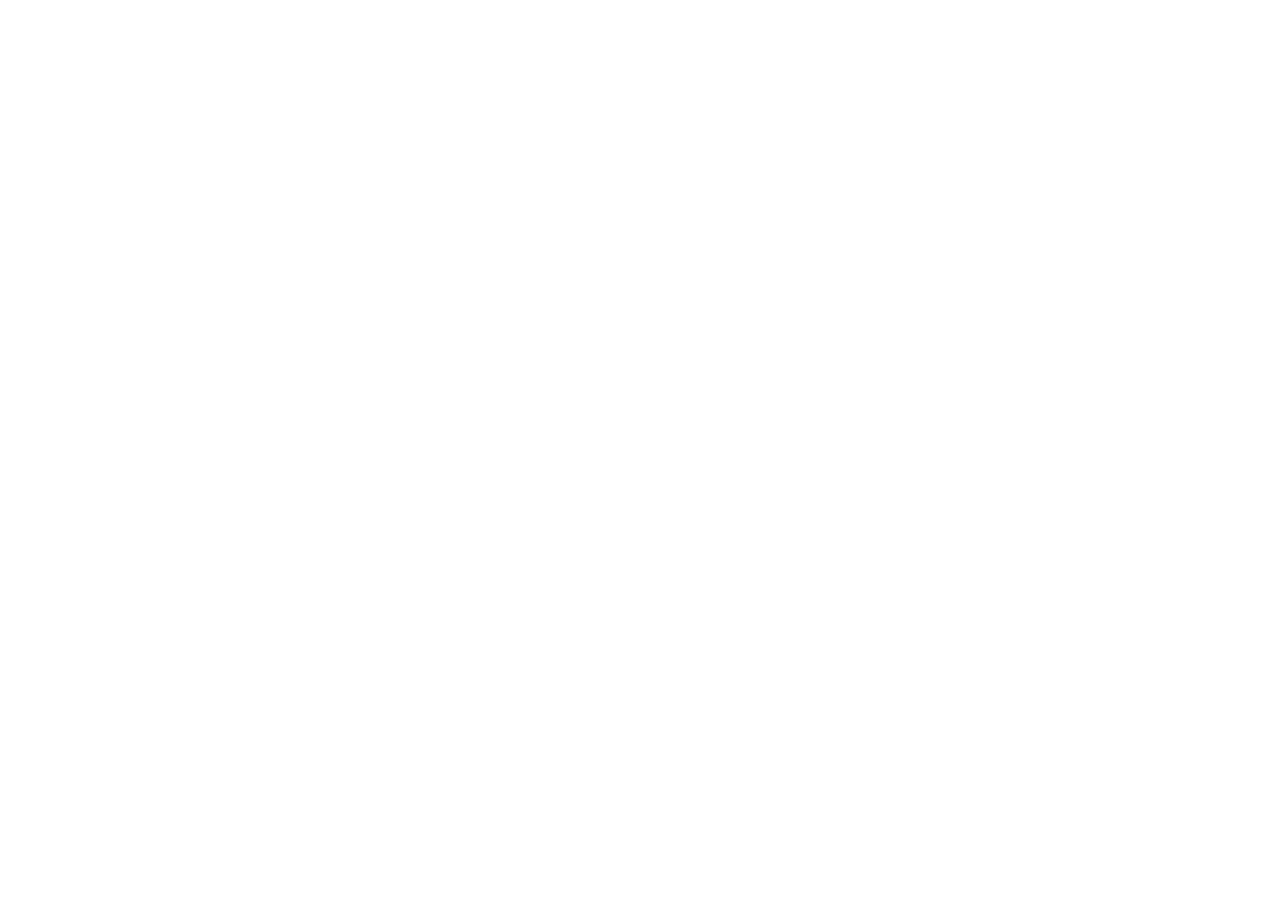
==== index.html @ f0869055 "Directory structure and a few file stubs" ====
<?xml version="1.0" encoding="UTF-8"?> 
<!DOCTYPE html PUBLIC "-//W3C//DTD XHTML 1.0 Strict//EN" "http://www.w3.org/TR/xhtml1/DTD/xhtml1-strict.dtd">
<html xmlns="http://www.w3.org/1999/xhtml" xml:lang="en" lang="en">
<head>
	<meta http-equiv="Content-Type" content="text/html; charset=UTF-8" />
	<title>WTF is This</title>
</head>
<body>

</body>
</html>
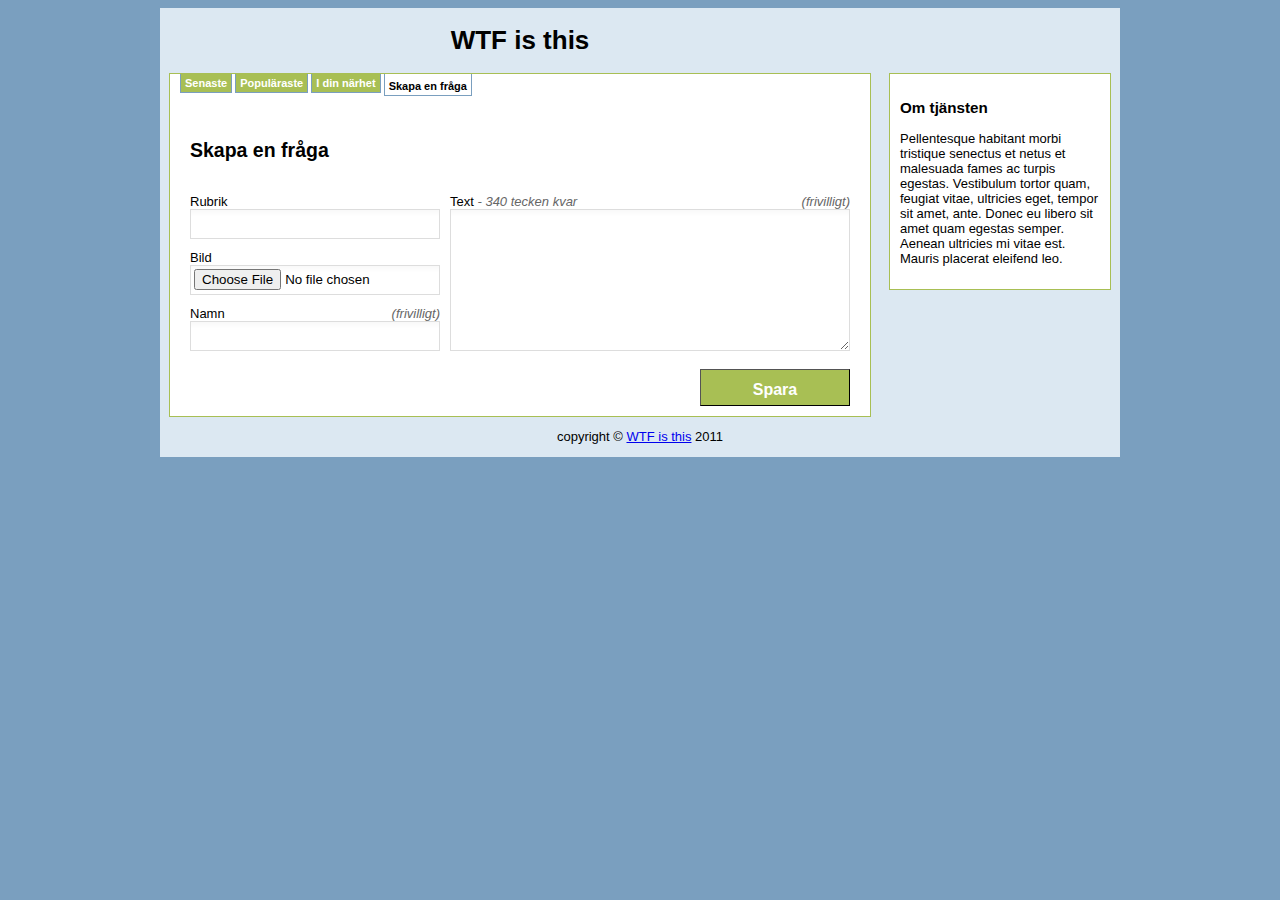
==== commit 79862ebb: "Added html-page for story #1" ====
--- a/index.html
+++ b/index.html
@@ -3,9 +3,80 @@
 <html xmlns="http://www.w3.org/1999/xhtml" xml:lang="en" lang="en">
 <head>
 	<meta http-equiv="Content-Type" content="text/html; charset=UTF-8" />
-	<title>WTF is This</title>
+	<title>WTF is this</title>
+	<link rel="stylesheet" href="style/960gs.css" type="text/css" />
+	<link rel="stylesheet" href="style/style.css" type="text/css" />
 </head>
 <body>
+	
+	<div id="wrapper">
+	
+		<div id="header" class="container_12">
+			<div class="grid_9">
+				<h1>WTF is this</h1>
+			</div>
+		</div>
+		
+		<div id="content" class="container_12">
+			
+			<div class="grid_9" id="main">
+				<ul id="tabnav"> 
+					<li><a href="#">Senaste</a></li> 
+					<li><a href="#">Populäraste</a></li> 
+					<li><a href="#">I din närhet</a></li> 
+					<li class="active"><a href="#">Skapa en fråga</a></li> 
+				</ul> 				
+				<div class="inner">
+					<form id="createQuestion" action="/" method="post">	
+						<h2>Skapa en fråga</h2>						
+							<fieldset class="grid_3"><legend>Skapa en fråga</legend>
+								<ul>
+									<li class="first">
+										<label for="headerInput">Rubrik</label>
+										<input type="text" name="headerInput" id="headerInput" />
+									</li>
+									<li>
+										<label for="imageUpload">Bild</label>
+										<input type="file" name="imageUpload" id="imageUpload" />
+									</li>
+									<li>
+										<label for="nameInput">Namn<span class="not_needed">(frivilligt)</span></label>
+										<input type="text" name="nameInput" id="nameInput" />
+									</li>
+								</ul>	
+							</fieldset>
+							<fieldset class="textarea grid_5">																			
+								<ul>								
+									<li>
+										<label for="textInput">Text <span>- 340 tecken kvar</span><span class="not_needed">(frivilligt)</span></label>
+										<textarea name="textInput" id="textInput" cols="30" rows="10"></textarea>
+									</li>
+								</ul>
+							</fieldset>					
+
+							<div class="submit grid_9"><button type="submit">Spara</button></div>		
+
+						</form>	
+				</div>			
+			</div>
+			
+			<div class="grid_3" id="right">
+				<div class="inner">
+					<h3>Om tjänsten</h3>
+					<p>Pellentesque habitant morbi tristique senectus et netus et malesuada fames ac turpis egestas. Vestibulum tortor quam, feugiat vitae, ultricies eget, tempor sit amet, ante. Donec eu libero sit amet quam egestas semper. Aenean ultricies mi vitae est. Mauris placerat eleifend leo.</p>
+				</div>			
+			</div>
+		
+		</div>
+		
+		
+		<div id="footer" class="container_12">
+			<div class="grid_12">
+				<p>copyright &copy; <a href="mailto:wtf@isthis.net">WTF is this</a> 2011</p>
+			</div>
+		</div>
+	
+	</div>
 
 </body>
 </html>--- a/style/960gs.css
+++ b/style/960gs.css
@@ -0,0 +1,338 @@
+/*
+	Variable Grid System.
+	Learn more ~ http://www.spry-soft.com/grids/
+	Based on 960 Grid System - http://960.gs/
+
+	Licensed under GPL and MIT.
+*/
+
+
+/* Containers
+----------------------------------------------------------------------------------------------------*/
+.container_12 {
+	margin-left: auto;
+	margin-right: auto;
+	width: 960px;
+}
+
+/* Grid >> Global
+----------------------------------------------------------------------------------------------------*/
+
+.grid_1,
+.grid_2,
+.grid_3,
+.grid_4,
+.grid_5,
+.grid_6,
+.grid_7,
+.grid_8,
+.grid_9,
+.grid_10,
+.grid_11,
+.grid_12 {
+	display:inline;
+	float: left;
+	position: relative;
+	margin-left: 10px;
+	margin-right: 10px;
+}
+
+/* Grid >> Children (Alpha ~ First, Omega ~ Last)
+----------------------------------------------------------------------------------------------------*/
+
+.alpha {
+	margin-left: 0;
+}
+
+.omega {
+	margin-right: 0;
+}
+
+/* Grid >> 12 Columns
+----------------------------------------------------------------------------------------------------*/
+
+.container_12 .grid_1 {
+	width:60px;
+}
+
+.container_12 .grid_2 {
+	width:140px;
+}
+
+.container_12 .grid_3 {
+	width:220px;
+}
+
+.container_12 .grid_4 {
+	width:300px;
+}
+
+.container_12 .grid_5 {
+	width:380px;
+}
+
+.container_12 .grid_6 {
+	width:460px;
+}
+
+.container_12 .grid_7 {
+	width:540px;
+}
+
+.container_12 .grid_8 {
+	width:620px;
+}
+
+.container_12 .grid_9 {
+	width:700px;
+}
+
+.container_12 .grid_10 {
+	width:780px;
+}
+
+.container_12 .grid_11 {
+	width:860px;
+}
+
+.container_12 .grid_12 {
+	width:940px;
+}
+
+
+
+/* Prefix Extra Space >> 12 Columns
+----------------------------------------------------------------------------------------------------*/
+
+.container_12 .prefix_1 {
+	padding-left:80px;
+}
+
+.container_12 .prefix_2 {
+	padding-left:160px;
+}
+
+.container_12 .prefix_3 {
+	padding-left:240px;
+}
+
+.container_12 .prefix_4 {
+	padding-left:320px;
+}
+
+.container_12 .prefix_5 {
+	padding-left:400px;
+}
+
+.container_12 .prefix_6 {
+	padding-left:480px;
+}
+
+.container_12 .prefix_7 {
+	padding-left:560px;
+}
+
+.container_12 .prefix_8 {
+	padding-left:640px;
+}
+
+.container_12 .prefix_9 {
+	padding-left:720px;
+}
+
+.container_12 .prefix_10 {
+	padding-left:800px;
+}
+
+.container_12 .prefix_11 {
+	padding-left:880px;
+}
+
+
+
+/* Suffix Extra Space >> 12 Columns
+----------------------------------------------------------------------------------------------------*/
+
+.container_12 .suffix_1 {
+	padding-right:80px;
+}
+
+.container_12 .suffix_2 {
+	padding-right:160px;
+}
+
+.container_12 .suffix_3 {
+	padding-right:240px;
+}
+
+.container_12 .suffix_4 {
+	padding-right:320px;
+}
+
+.container_12 .suffix_5 {
+	padding-right:400px;
+}
+
+.container_12 .suffix_6 {
+	padding-right:480px;
+}
+
+.container_12 .suffix_7 {
+	padding-right:560px;
+}
+
+.container_12 .suffix_8 {
+	padding-right:640px;
+}
+
+.container_12 .suffix_9 {
+	padding-right:720px;
+}
+
+.container_12 .suffix_10 {
+	padding-right:800px;
+}
+
+.container_12 .suffix_11 {
+	padding-right:880px;
+}
+
+
+
+/* Push Space >> 12 Columns
+----------------------------------------------------------------------------------------------------*/
+
+.container_12 .push_1 {
+	left:80px;
+}
+
+.container_12 .push_2 {
+	left:160px;
+}
+
+.container_12 .push_3 {
+	left:240px;
+}
+
+.container_12 .push_4 {
+	left:320px;
+}
+
+.container_12 .push_5 {
+	left:400px;
+}
+
+.container_12 .push_6 {
+	left:480px;
+}
+
+.container_12 .push_7 {
+	left:560px;
+}
+
+.container_12 .push_8 {
+	left:640px;
+}
+
+.container_12 .push_9 {
+	left:720px;
+}
+
+.container_12 .push_10 {
+	left:800px;
+}
+
+.container_12 .push_11 {
+	left:880px;
+}
+
+
+
+/* Pull Space >> 12 Columns
+----------------------------------------------------------------------------------------------------*/
+
+.container_12 .pull_1 {
+	left:-80px;
+}
+
+.container_12 .pull_2 {
+	left:-160px;
+}
+
+.container_12 .pull_3 {
+	left:-240px;
+}
+
+.container_12 .pull_4 {
+	left:-320px;
+}
+
+.container_12 .pull_5 {
+	left:-400px;
+}
+
+.container_12 .pull_6 {
+	left:-480px;
+}
+
+.container_12 .pull_7 {
+	left:-560px;
+}
+
+.container_12 .pull_8 {
+	left:-640px;
+}
+
+.container_12 .pull_9 {
+	left:-720px;
+}
+
+.container_12 .pull_10 {
+	left:-800px;
+}
+
+.container_12 .pull_11 {
+	left:-880px;
+}
+
+
+
+
+/* Clear Floated Elements
+----------------------------------------------------------------------------------------------------*/
+
+/* http://sonspring.com/journal/clearing-floats */
+
+.clear {
+	clear: both;
+	display: block;
+	overflow: hidden;
+	visibility: hidden;
+	width: 0;
+	height: 0;
+}
+
+/* http://perishablepress.com/press/2008/02/05/lessons-learned-concerning-the-clearfix-css-hack */
+
+.clearfix:after {
+	clear: both;
+	content: ' ';
+	display: block;
+	font-size: 0;
+	line-height: 0;
+	visibility: hidden;
+	width: 0;
+	height: 0;
+}
+
+.clearfix {
+	display: inline-block;
+}
+
+* html .clearfix {
+	height: 1%;
+}
+
+.clearfix {
+	display: block;
+}--- a/style/style.css
+++ b/style/style.css
@@ -0,0 +1,136 @@
+/* begin common css */
+
+body {
+	font: 13px arial;
+	background-color: #7A9FBF;
+}
+
+h1, #footer {
+	text-align: center;
+}
+
+a:hover {
+	color: #7A9FBF;
+}
+
+#wrapper {
+	margin: auto auto;
+	width: 960px;
+	background-color: #DCE8F2;
+	overflow: auto;
+}
+
+#main, #right {
+	background-color: #fff;
+	outline: 1px #A8BF54 solid;	
+}
+
+.inner {
+	padding: 10px;
+}
+
+/* end common css */
+
+/* begin question-form */
+
+form#createQuestion {
+	margin: 0 0 1em 0;
+	padding-top: 10px;
+}
+form#createQuestion fieldset {
+	padding: 0;
+	border: none;	
+	float: left;
+	display: inline;
+}
+form#createQuestion fieldset.grid_3 {width: 250px;margin: 5px 5px 5px 10px;}
+form#createQuestion fieldset.grid_5 {width: 400px;margin: 5px 10px 5px 5px;}
+form#createQuestion ul {list-style: none;padding: 0;margin: 0;}
+form#createQeustion li {display: block;padding: 5px 0;}
+form#createQuestion legend {display: none;}	
+form#createQuestion div {margin:5px 0;}
+form#createQuestion h2 {margin-left: 10px;}
+form#createQuestion label {display: block;padding-top: 11px;}	
+form#createQuestion label span {color: #666;font-style: italic;}
+form#createQuestion label span.not_needed {float: right;color: #666;font-style: italic;}
+form#createQuestion input, form#createQuestion textarea {		
+	border: 1px solid #ddd;
+	background: #fff url(../images/form_input.gif) repeat-x;
+	padding: 3px;
+}
+form#createQuestion input {
+	width: 242px;
+	height: 22px;	
+}
+form#createQuestion textarea {
+	width: 392px;	
+	height: 134px;
+	overflow: auto;
+}					
+form#createQuestion div.submit {
+	margin: 10px;
+	width: 660px;
+	clear: both;
+	text-align: right;
+}	
+form#createQuestion button {
+	width: 150px;
+	height: 37px;
+	line-height: 37px;		
+	border-width: 1px;
+	background: #A8BF54;
+	color: #fff;
+	font-size: 16px;
+	font-weight: bold;
+	cursor: pointer;
+	text-align: center;
+}	
+form#createQuestion button:hover { color: #000; }
+form#createQuestion input:active, form#createQuestion input:focus {
+	border-color: #f00;
+}
+
+/* end question-form */
+
+/* begin css tabs */
+ 
+ul#tabnav {
+	text-align: left;
+	margin: 0 0 1em 0;
+	font: bold 11px verdana, arial, sans-serif;
+	list-style-type: none;
+	padding: 3px 10px 3px 10px; 
+}
+ 
+ul#tabnav li { 
+	display: inline;
+}
+ 
+ul#tabnav li.active { 
+	background-color: #fff;
+}
+ 
+ul#tabnav li.active a { 
+	background-color: #fff;
+	color: #000; 
+	position: relative;
+	top: 3px;
+	padding-top: 6px;
+}
+
+ul#tabnav li a {
+	padding: 3px 4px; 
+	border: 1px solid #7A9FBF;
+	background-color: #A8BF54; 
+	color: #fff; 
+	margin-right: 0px;
+	text-decoration: none;
+	border-top: none;
+}
+ 
+ul#tabnav a:hover {
+	background: #fff;
+	color: #000;
+}
+ 
+/* end css tabs */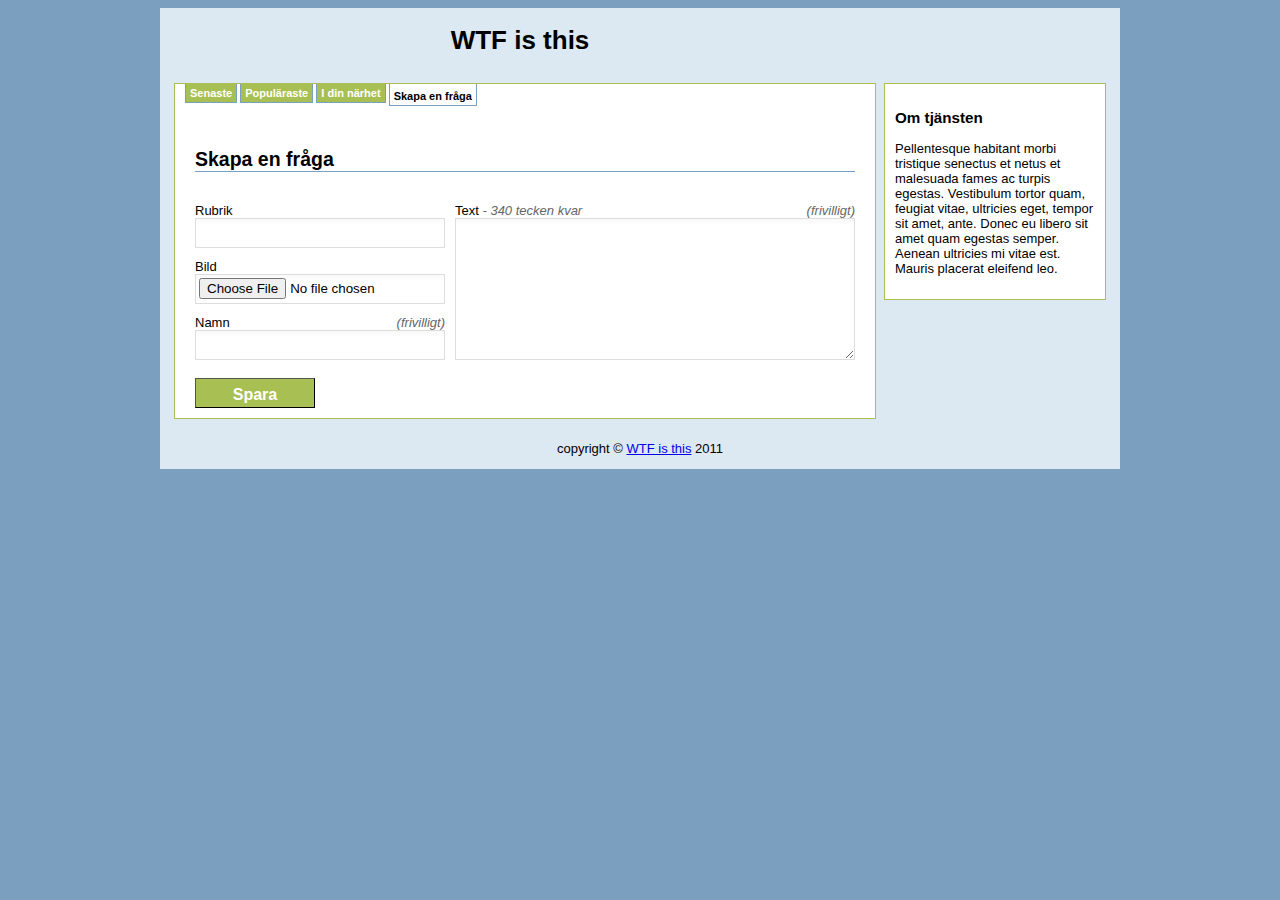
==== commit d326ab65: "changes in formValidation" ====
--- a/index.html
+++ b/index.html
@@ -6,6 +6,7 @@
 	<title>WTF is this</title>
 	<link rel="stylesheet" href="style/960gs.css" type="text/css" />
 	<link rel="stylesheet" href="style/style.css" type="text/css" />
+	
 </head>
 <body>
 	
--- a/style/style.css
+++ b/style/style.css
@@ -8,6 +8,8 @@
 h1, #footer {
 	text-align: center;
 }
+
+h2 {margin: 15px 10px;border-bottom: 1px solid #7A9FBF;}
 
 a:hover {
 	color: #7A9FBF;
@@ -20,13 +22,28 @@
 	overflow: auto;
 }
 
+#main {margin: 10px 5px 10px 15px;}
+#right {margin: 10px 15px 10px 5px;}
+
 #main, #right {
 	background-color: #fff;
 	outline: 1px #A8BF54 solid;	
 }
 
 .inner {
-	padding: 10px;
+	clear: both;
+	padding: 10px;
+}
+
+.author {
+	font-style: italic;
+	color: #555;
+}
+
+.answer {
+	border: 1px solid #7A9FBF;
+	padding: 10px;
+	margin: 5px 5px 5px 10px;
 }
 
 /* end common css */
@@ -48,8 +65,7 @@
 form#createQuestion ul {list-style: none;padding: 0;margin: 0;}
 form#createQeustion li {display: block;padding: 5px 0;}
 form#createQuestion legend {display: none;}	
-form#createQuestion div {margin:5px 0;}
-form#createQuestion h2 {margin-left: 10px;}
+form#createQuestion div {margin: 5px 0;}
 form#createQuestion label {display: block;padding-top: 11px;}	
 form#createQuestion label span {color: #666;font-style: italic;}
 form#createQuestion label span.not_needed {float: right;color: #666;font-style: italic;}
@@ -66,17 +82,81 @@
 	width: 392px;	
 	height: 134px;
 	overflow: auto;
-}					
+}
 form#createQuestion div.submit {
 	margin: 10px;
-	width: 660px;
+	text-align: left;
+}
+form#createQuestion button {
+	width: 120px;
+	height: 30px;
+	line-height: 30px;		
+	border-width: 1px;
+	background: #A8BF54;
+	color: #fff;
+	font-size: 16px;
+	font-weight: bold;
+	cursor: pointer;
+	text-align: center;
+}
+form#createQuestion div.grid_8 {width: 676px;}	
+form#createQuestion p.information, form#createQuestion p.error {
+	padding: 10px;
+	margin: 5px 5px 5px 10px;
+	border: 1px solid #7A9FBF;
+	font-size: 11px;	
+}
+form#createQuestion p.error {border-color: #f00;}
+form#createQuestion p.error span.activeLabel {color: #f00;}
+form#createQuestion button:hover {color: #000;}
+form#createQuestion input:active, form#createQuestion input:focus {border-color: #f00;}
+form#createQuestion span.activeLabel {font-weight: bold;font-size: 12px;}
+/* end question-form */
+
+/* begin answer-form */
+
+form#createAnswer {
+	margin: 0 0 1em 0;
+	padding-top: 10px;
+}
+form#createAnswer fieldset {
+	padding: 0;
+	border: none;	
+	margin: 0 0 5px 0;
+	float: left;
+	display: inline;
+}
+form#createAnswer ul {list-style: none;padding: 0;margin: 0;}
+form#createAnswer li {display: block;padding: 5px 0;}
+form#createAnswer legend {display: none;}	
+form#createAnswer div {margin: 5px 0;}
+form#createAnswer label {display: block;}	
+form#createAnswer label.shortLbl {width: 250px;}
+form#createAnswer label span {color: #666;font-style: italic;}
+form#createAnswer label span.not_needed {float: right;color: #666;font-style: italic;}
+form#createAnswer input, form#createAnswer textarea {		
+	border: 1px solid #ddd;
+	background: #fff url(../images/form_input.gif) repeat-x;
+	padding: 3px;
+}
+form#createAnswer input {
+	width: 242px;
+	height: 22px;	
+}
+form#createAnswer textarea {
+	width: 612px;	
+	height: 134px;
+	overflow: auto;
+}					
+form#createAnswer div.submit {
+	margin: 10px;
 	clear: both;
-	text-align: right;
+	text-align: left;
 }	
-form#createQuestion button {
+form#createAnswer button {
 	width: 150px;
-	height: 37px;
-	line-height: 37px;		
+	height: 30px;
+	line-height: 30px;		
 	border-width: 1px;
 	background: #A8BF54;
 	color: #fff;
@@ -85,11 +165,20 @@
 	cursor: pointer;
 	text-align: center;
 }	
-form#createQuestion button:hover { color: #000; }
-form#createQuestion input:active, form#createQuestion input:focus {
+form#createAnswer div.grid_7 {width: 620px; margin: 5px 0;}
+form#createAnswer p.information, form#createAnswer p.error {
+	padding: 10px;
+	margin: 5px 0;
+	border: 1px solid #7A9FBF;
+	font-size: 11px;	
+}
+form#createAnswer p.error {border-color: #f00;}
+form#createAnswer p.error span.activeLabel {color: #f00;}
+form#createAnswer button:hover { color: #000; }
+form#createAnswer input:active, form#createAnswer input:focus {
 	border-color: #f00;
 }
-
+form#createAnswer span.activeLabel {font-weight: bold;font-size: 12px;}
 /* end question-form */
 
 /* begin css tabs */
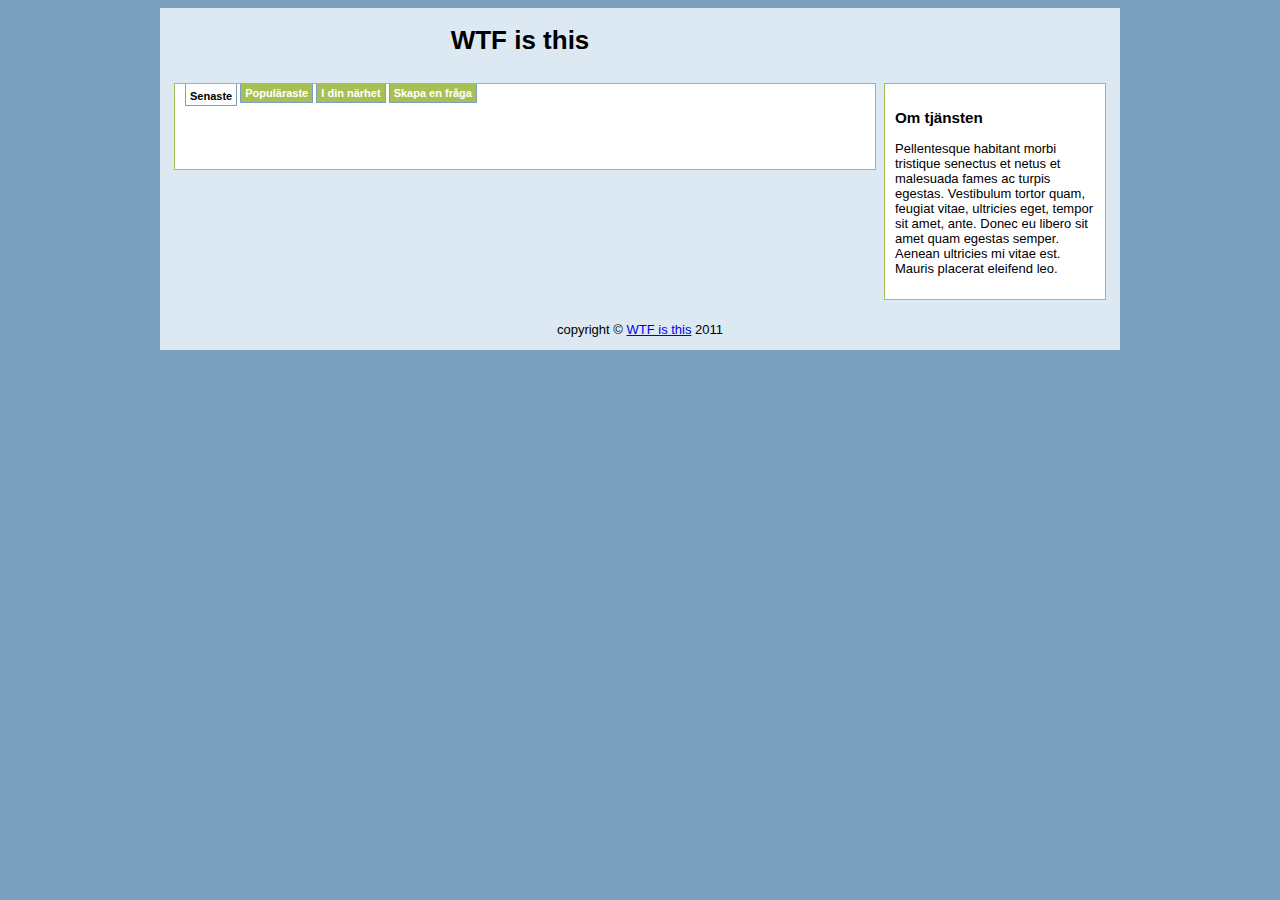
==== commit 6f521809: "Removed unused files and added new files. Tabs now working 'ok'. Listing and sorting of questions se" ====
--- a/index.html
+++ b/index.html
@@ -4,80 +4,56 @@
 <head>
 	<meta http-equiv="Content-Type" content="text/html; charset=UTF-8" />
 	<title>WTF is this</title>
+	<script type="text/javascript" src="script/head.load.min.js"></script>
+	<script type="text/javascript" >
+		head.js("script/jquery-1.5.min.js", "script/script.js");
+	</script>
 	<link rel="stylesheet" href="style/960gs.css" type="text/css" />
 	<link rel="stylesheet" href="style/style.css" type="text/css" />
-	
 </head>
 <body>
-	
+
 	<div id="wrapper">
-	
+
 		<div id="header" class="container_12">
 			<div class="grid_9">
 				<h1>WTF is this</h1>
 			</div>
 		</div>
-		
+
 		<div id="content" class="container_12">
-			
+
 			<div class="grid_9" id="main">
-				<ul id="tabnav"> 
-					<li><a href="#">Senaste</a></li> 
-					<li><a href="#">Populäraste</a></li> 
-					<li><a href="#">I din närhet</a></li> 
-					<li class="active"><a href="#">Skapa en fråga</a></li> 
-				</ul> 				
-				<div class="inner">
-					<form id="createQuestion" action="/" method="post">	
-						<h2>Skapa en fråga</h2>						
-							<fieldset class="grid_3"><legend>Skapa en fråga</legend>
-								<ul>
-									<li class="first">
-										<label for="headerInput">Rubrik</label>
-										<input type="text" name="headerInput" id="headerInput" />
-									</li>
-									<li>
-										<label for="imageUpload">Bild</label>
-										<input type="file" name="imageUpload" id="imageUpload" />
-									</li>
-									<li>
-										<label for="nameInput">Namn<span class="not_needed">(frivilligt)</span></label>
-										<input type="text" name="nameInput" id="nameInput" />
-									</li>
-								</ul>	
-							</fieldset>
-							<fieldset class="textarea grid_5">																			
-								<ul>								
-									<li>
-										<label for="textInput">Text <span>- 340 tecken kvar</span><span class="not_needed">(frivilligt)</span></label>
-										<textarea name="textInput" id="textInput" cols="30" rows="10"></textarea>
-									</li>
-								</ul>
-							</fieldset>					
-
-							<div class="submit grid_9"><button type="submit">Spara</button></div>		
-
-						</form>	
-				</div>			
+				<div id="tabs">
+					<ul id="tabnav"> 
+						<li><a href="pages/listQ.html" title="tabTarget">Senaste</a></li> 
+						<li><a href="pages/listQByPop.html" title="tabTarget">Populäraste</a></li> 
+<!--						<li><a href="pages/mapQ.html" title="tabTarget">I din närhet</a></li> -->
+						<li><a href="pages/404.html" title="tabTarget">I din närhet</a></li> 
+						<li><a href="pages/askQ.html" title="tabTarget">Skapa en fråga</a></li> 
+					</ul>
+				</div>
+				<div class="inner" id="tabTarget">
+					
+				</div>
 			</div>
-			
+
 			<div class="grid_3" id="right">
 				<div class="inner">
 					<h3>Om tjänsten</h3>
 					<p>Pellentesque habitant morbi tristique senectus et netus et malesuada fames ac turpis egestas. Vestibulum tortor quam, feugiat vitae, ultricies eget, tempor sit amet, ante. Donec eu libero sit amet quam egestas semper. Aenean ultricies mi vitae est. Mauris placerat eleifend leo.</p>
-				</div>			
+				</div>
 			</div>
-		
+
 		</div>
-		
-		
+
 		<div id="footer" class="container_12">
 			<div class="grid_12">
 				<p>copyright &copy; <a href="mailto:wtf@isthis.net">WTF is this</a> 2011</p>
 			</div>
 		</div>
-	
+
 	</div>
 
 </body>
-</html>+</html>
--- a/style/style.css
+++ b/style/style.css
@@ -1,19 +1,12 @@
-/* begin common css */
+/** begin common css */
 
-body {
-	font: 13px arial;
-	background-color: #7A9FBF;
-}
+*:focus {outline: none;} /* To prevent Chrome standard input outline */
 
-h1, #footer {
-	text-align: center;
-}
+body {font: 13px arial;background-color: #7A9FBF;}
 
 h2 {margin: 15px 10px;border-bottom: 1px solid #7A9FBF;}
 
-a:hover {
-	color: #7A9FBF;
-}
+a:hover {color: #7A9FBF;}
 
 #wrapper {
 	margin: auto auto;
@@ -24,165 +17,79 @@
 
 #main {margin: 10px 5px 10px 15px;}
 #right {margin: 10px 15px 10px 5px;}
+#main, #right {background-color: #fff;outline: 1px #A8BF54 solid;}
+#header, #footer {text-align: center;}
 
-#main, #right {
-	background-color: #fff;
-	outline: 1px #A8BF54 solid;	
+.inner {clear: both;padding: 10px;}
+.author {font-style: italic;color: #555;}
+.answer {border: 1px solid #7A9FBF;padding: 10px;margin: 5px 5px 5px 10px;}
+
+div#information {
+	display: none; /* Toggle with JS when displaying error msgs */
+	padding: 5px 10px;
+	margin: 5px 5px 5px 10px !important;
+	border: 1px solid #f00;
+	font-size: 11px;	
 }
+div#information p span.activeLabel {color: #f00;font-weight: bold;font-size: 12px;}
 
-.inner {
-	clear: both;
-	padding: 10px;
-}
-
-.author {
-	font-style: italic;
-	color: #555;
-}
-
-.answer {
-	border: 1px solid #7A9FBF;
-	padding: 10px;
-	margin: 5px 5px 5px 10px;
-}
-
+#qImage {max-width: 290px;}
+.view {width: 135px;display: block;}
+.hidden {display:none}
 /* end common css */
 
-/* begin question-form */
-
-form#createQuestion {
-	margin: 0 0 1em 0;
-	padding-top: 10px;
-}
-form#createQuestion fieldset {
-	padding: 0;
-	border: none;	
-	float: left;
-	display: inline;
+/** general form css */
+form {margin: 0 0 1em 0;padding-top: 10px;}
+form fieldset {padding: 0;border: none;float: left;display: inline;}
+form ul {list-style: none;padding: 0;margin: 0;}
+form li {display: block;padding: 5px 0;}
+form legend {display: none;}	
+form div {margin: 5px 0;}
+form label {display: block;padding-top: 1px;}	
+form label span {float: right;color: #666;font-style: italic;}
+form label span.letterCount {float:none;}
+form input, form textarea {border: 1px solid #ddd;background: #fff url(../images/form_input.gif) repeat-x;padding: 3px;}
+form textarea:focus, form input:focus {border-color: #7A9FBF;}
+form div.submit {margin: 10px;text-align: left;}
+form button {
+	width: 120px;
+	height: 30px;
+	line-height: 30px;		
+	border-width: 1px;
+	background: #A8BF54;
+	color: #fff;
+	font-size: 16px;
+	font-weight: bold;
+	cursor: pointer;
+	text-align: center;
 }
+form button:hover {color: #000;}
+/* end general form css */
+
+/** begin question-form */
 form#createQuestion fieldset.grid_3 {width: 250px;margin: 5px 5px 5px 10px;}
 form#createQuestion fieldset.grid_5 {width: 400px;margin: 5px 10px 5px 5px;}
-form#createQuestion ul {list-style: none;padding: 0;margin: 0;}
-form#createQeustion li {display: block;padding: 5px 0;}
-form#createQuestion legend {display: none;}	
-form#createQuestion div {margin: 5px 0;}
-form#createQuestion label {display: block;padding-top: 11px;}	
-form#createQuestion label span {color: #666;font-style: italic;}
-form#createQuestion label span.not_needed {float: right;color: #666;font-style: italic;}
-form#createQuestion input, form#createQuestion textarea {		
-	border: 1px solid #ddd;
-	background: #fff url(../images/form_input.gif) repeat-x;
-	padding: 3px;
-}
-form#createQuestion input {
-	width: 242px;
-	height: 22px;	
-}
-form#createQuestion textarea {
-	width: 392px;	
-	height: 134px;
-	overflow: auto;
-}
-form#createQuestion div.submit {
-	margin: 10px;
-	text-align: left;
-}
-form#createQuestion button {
-	width: 120px;
-	height: 30px;
-	line-height: 30px;		
-	border-width: 1px;
-	background: #A8BF54;
-	color: #fff;
-	font-size: 16px;
-	font-weight: bold;
-	cursor: pointer;
-	text-align: center;
-}
-form#createQuestion div.grid_8 {width: 676px;}	
-form#createQuestion p.information, form#createQuestion p.error {
-	padding: 10px;
-	margin: 5px 5px 5px 10px;
-	border: 1px solid #7A9FBF;
-	font-size: 11px;	
-}
-form#createQuestion p.error {border-color: #f00;}
-form#createQuestion p.error span.activeLabel {color: #f00;}
-form#createQuestion button:hover {color: #000;}
-form#createQuestion input:active, form#createQuestion input:focus {border-color: #f00;}
-form#createQuestion span.activeLabel {font-weight: bold;font-size: 12px;}
+form#createQuestion input {width: 242px;height: 22px;}
+form#createQuestion textarea {width: 392px;height: 134px;overflow: auto;}
+form#createQuestion div.grid_8 {width: 639px;}	
 /* end question-form */
 
-/* begin answer-form */
-
-form#createAnswer {
-	margin: 0 0 1em 0;
-	padding-top: 10px;
-}
-form#createAnswer fieldset {
-	padding: 0;
-	border: none;	
-	margin: 0 0 5px 0;
-	float: left;
-	display: inline;
-}
-form#createAnswer ul {list-style: none;padding: 0;margin: 0;}
-form#createAnswer li {display: block;padding: 5px 0;}
-form#createAnswer legend {display: none;}	
-form#createAnswer div {margin: 5px 0;}
-form#createAnswer label {display: block;}	
+/** begin answer-form */
+form#createAnswer fieldset {margin: 0 0 5px 0;}
 form#createAnswer label.shortLbl {width: 250px;}
-form#createAnswer label span {color: #666;font-style: italic;}
-form#createAnswer label span.not_needed {float: right;color: #666;font-style: italic;}
-form#createAnswer input, form#createAnswer textarea {		
-	border: 1px solid #ddd;
-	background: #fff url(../images/form_input.gif) repeat-x;
-	padding: 3px;
-}
-form#createAnswer input {
-	width: 242px;
-	height: 22px;	
-}
-form#createAnswer textarea {
-	width: 612px;	
-	height: 134px;
-	overflow: auto;
-}					
-form#createAnswer div.submit {
-	margin: 10px;
-	clear: both;
-	text-align: left;
-}	
-form#createAnswer button {
-	width: 150px;
-	height: 30px;
-	line-height: 30px;		
-	border-width: 1px;
-	background: #A8BF54;
-	color: #fff;
-	font-size: 16px;
-	font-weight: bold;
-	cursor: pointer;
-	text-align: center;
-}	
-form#createAnswer div.grid_7 {width: 620px; margin: 5px 0;}
-form#createAnswer p.information, form#createAnswer p.error {
-	padding: 10px;
-	margin: 5px 0;
-	border: 1px solid #7A9FBF;
-	font-size: 11px;	
-}
-form#createAnswer p.error {border-color: #f00;}
-form#createAnswer p.error span.activeLabel {color: #f00;}
-form#createAnswer button:hover { color: #000; }
-form#createAnswer input:active, form#createAnswer input:focus {
-	border-color: #f00;
-}
-form#createAnswer span.activeLabel {font-weight: bold;font-size: 12px;}
+form#createAnswer input {width: 242px;	height: 22px;}
+form#createAnswer textarea {width: 612px;	height: 134px;	overflow: auto;}
+form#createAnswer div.grid_7 {width: 598px;margin: 5px 0 !important;}
 /* end question-form */
 
-/* begin css tabs */
- 
+/** begin list questions */
+#listQuestions, #listQuestionsByPop {width: 660px;padding:0;}
+#listQuestions li, #listQuestionsByPop li {height: 80px;margin:10px 0;border-bottom: 1px solid #7A9FBF;}
+#listQuestions .grid_5, #listQuestionsByPop .grid_5 {font-size: 16px;height: 80px;line-height: 80px;}
+#listQuestions .grid_2, #listQuestionsByPop .grid_2 {height: 80px;line-height: 80px;}
+/* end list questions */
+
+/** begin css tabs */
 ul#tabnav {
 	text-align: left;
 	margin: 0 0 1em 0;
@@ -190,23 +97,15 @@
 	list-style-type: none;
 	padding: 3px 10px 3px 10px; 
 }
- 
-ul#tabnav li { 
-	display: inline;
-}
- 
-ul#tabnav li.active { 
-	background-color: #fff;
-}
- 
-ul#tabnav li.active a { 
+ul#tabnav li {display: inline;}
+ul#tabnav li.ui-tabs-selected {background-color: #fff;}
+ul#tabnav li.ui-tabs-selected a { 
 	background-color: #fff;
 	color: #000; 
 	position: relative;
 	top: 3px;
 	padding-top: 6px;
 }
-
 ul#tabnav li a {
 	padding: 3px 4px; 
 	border: 1px solid #7A9FBF;
@@ -216,10 +115,9 @@
 	text-decoration: none;
 	border-top: none;
 }
- 
-ul#tabnav a:hover {
-	background: #fff;
-	color: #000;
+ul#tabnav a:hover {background: #fff;color: #000;}
+.ui-tabs .ui-tabs-hide {
+    position: absolute;
+    left: -10000px;
 }
- 
-/* end css tabs */+/* end css tabs */
